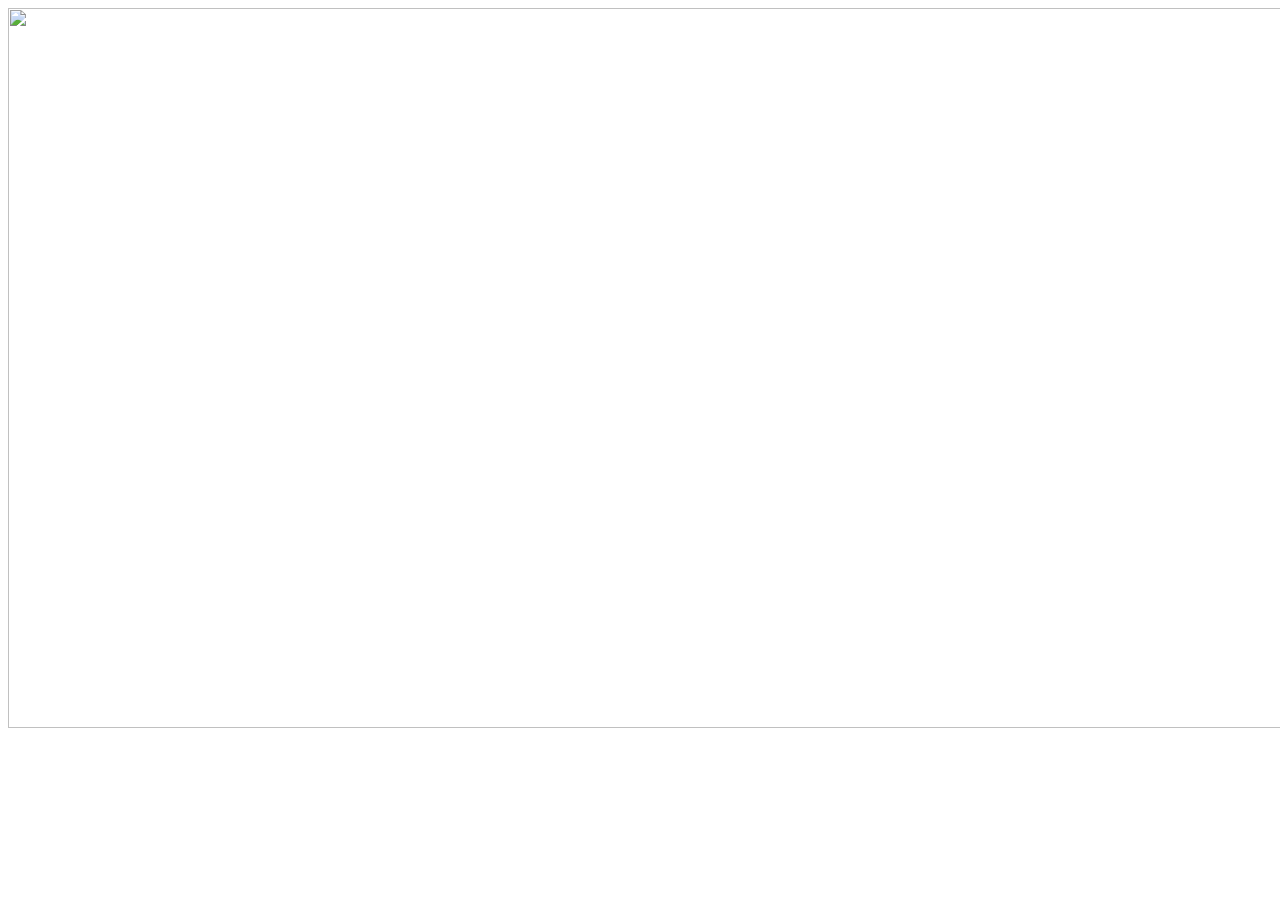
==== templates/index.html @ 87e02ee5 "Initial commit" ====
<!DOCTYPE html>
<html>

    <head>
        <title>Mariko DOOM</title>
        <script type="text/javascript" src="http://ajax.googleapis.com/ajax/libs/jquery/2.1.0/jquery.min.js"></script>
        <script type="text/javascript" src="static/fullscreen.js"></script> <!-- script that handles switching to fullscreen -->
        <script type="text/javascript" src="static/joycon.js"></script> <!-- handles joycon input, updates frames -->
        <script type="text/javascript" src="static/start.js"></script> <!-- starts the scripts when joycons are connected -->
    </head>

    <body>	
	<div id=container style="margin:auto;text-align:center;">
	    <a> <!-- Using an image object instead of WebRTC since the switch browser does not support this. 
		     This produces a ~3x stretched out image to fill the screen. Aspect ratio is kept. -->
        	<img src="static/img.jpg" style="width:1280px;height:720px;" id="image" class="center"/>  
	    </a>
	</div>
	
        <script type="text/javascript"> // script that actually toggles the fullscreen script 
            document.getElementById('container').onclick = function () {
		fullscreen();
                };	
	</script> 
    </body>

</html>
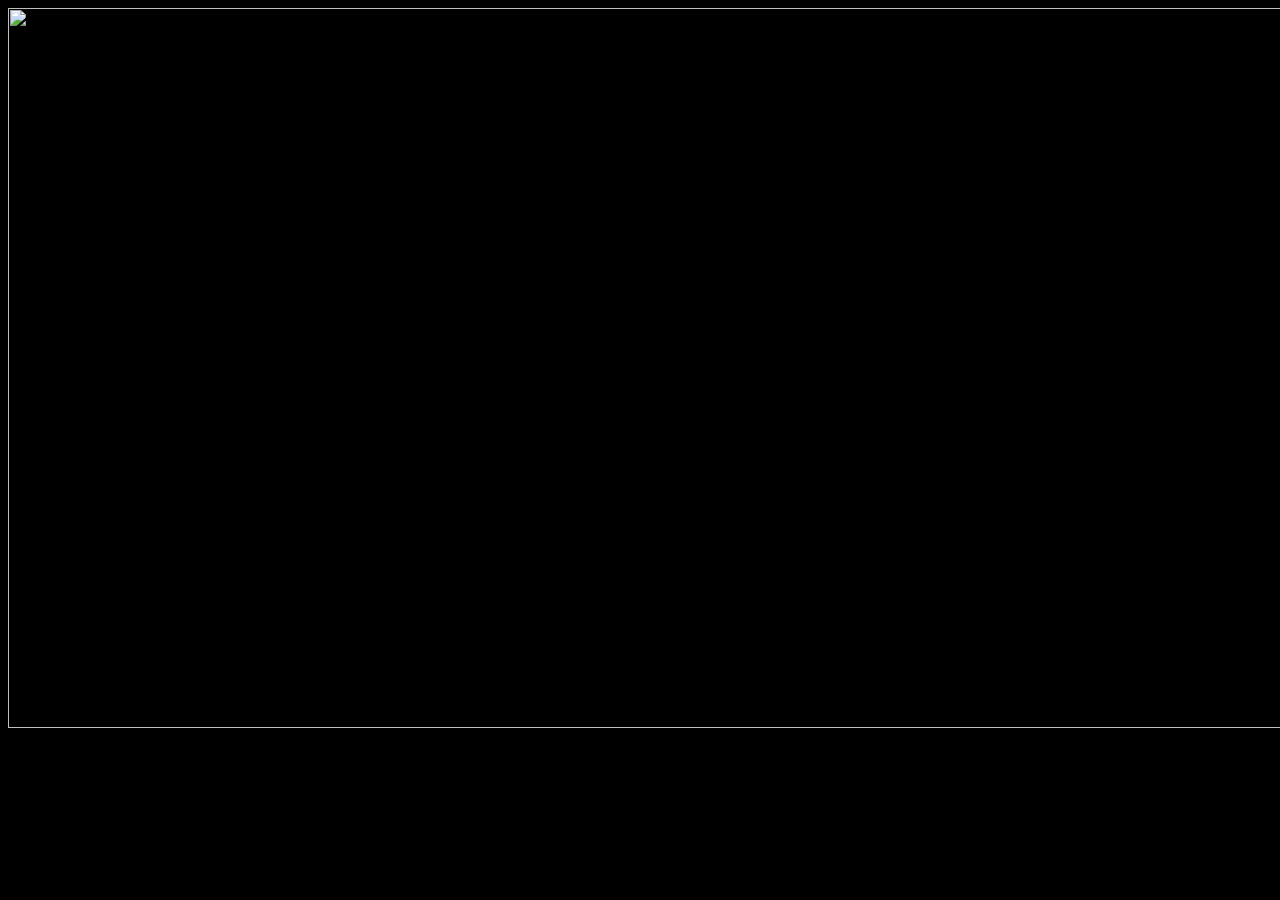
==== commit 05d67d15: "added some logic to find the sweet spot between quality and framerate with no stuttering" ====
--- a/templates/index.html
+++ b/templates/index.html
@@ -3,22 +3,23 @@
 
     <head>
         <title>Mariko DOOM</title>
-        <script type="text/javascript" src="http://ajax.googleapis.com/ajax/libs/jquery/2.1.0/jquery.min.js"></script>
+        <script type="text/javascript" src="static/jquery-3.4.1.min.js"></script>
         <script type="text/javascript" src="static/fullscreen.js"></script> <!-- script that handles switching to fullscreen -->
         <script type="text/javascript" src="static/joycon.js"></script> <!-- handles joycon input, updates frames -->
         <script type="text/javascript" src="static/start.js"></script> <!-- starts the scripts when joycons are connected -->
     </head>
 
-    <body>	
-	<div id=container style="margin:auto;text-align:center;">
+    <body style="background-color:black;">	
+	<div id=container style="margin:auto;text-align:center;background-color:black">
 	    <a> <!-- Using an image object instead of WebRTC since the switch browser does not support this. 
-		     This produces a ~3x stretched out image to fill the screen. Aspect ratio is kept. -->
-        	<img src="static/img.jpg" style="width:1280px;height:720px;" id="image" class="center"/>  
+		     This produces a ~3x stretched out image to fill the screen. Keeping the aspect ratio. -->
+        	<img src="static/placeholder.jpg" style="width:1280px;height:720px;" id="image" class="center"/>  
 	    </a>
 	</div>
 	
         <script type="text/javascript"> // script that actually toggles the fullscreen script 
             document.getElementById('container').onclick = function () {
+                document.getElementById("image").src="static/img.jpg?t=" + new Date().getTime();;
 		fullscreen();
                 };	
 	</script> 
